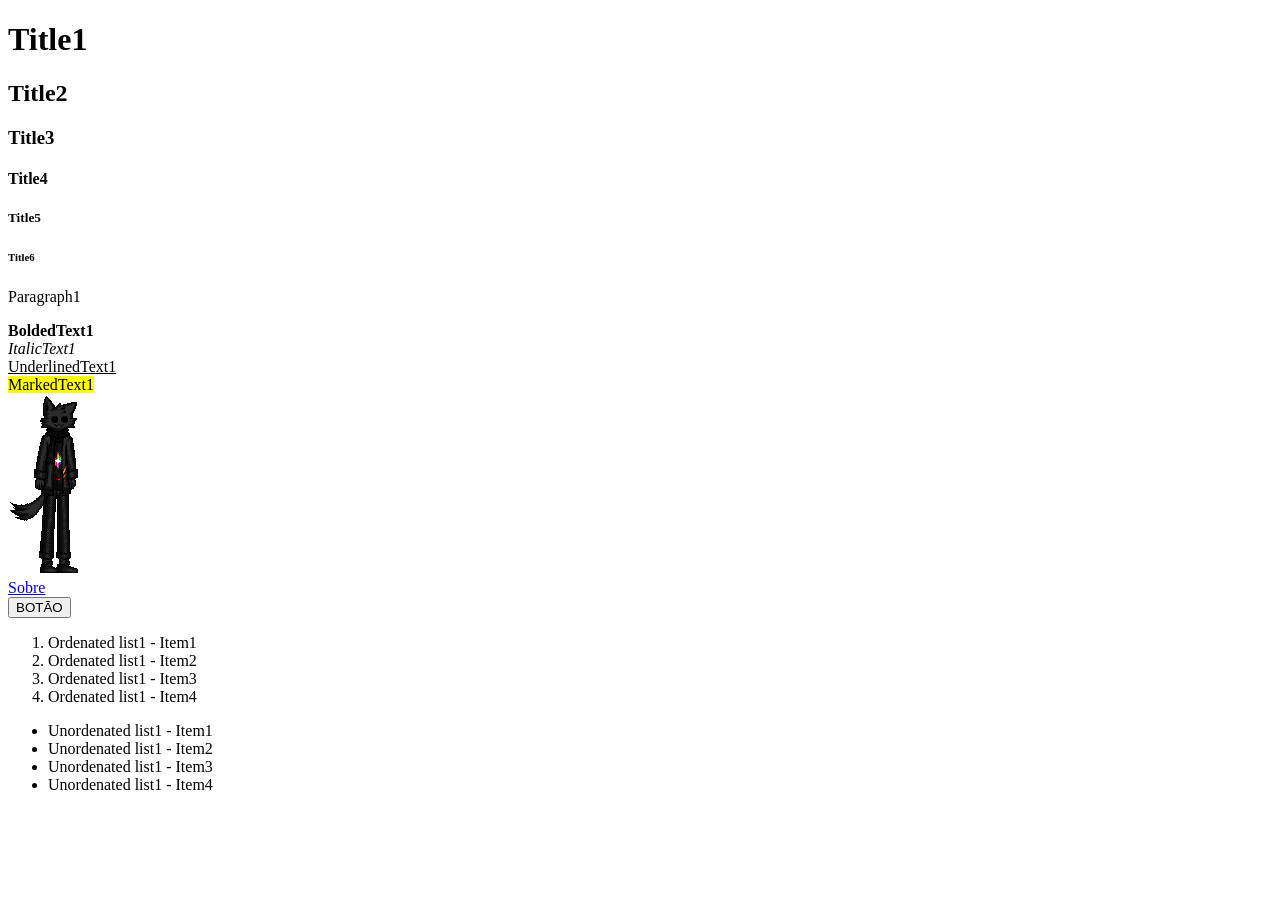
==== redesIII/index.html @ 0a704ab0 "Add files via upload" ====
<!DOCTYPE html>
<html lang="pt-br">
<head>
    <meta charset="UTF-8">
    <meta name="viewport" content="width=device-width, initial-scale=1.0">
    <title>Página web super AWESOME do xXCartaCosva-MRXx</title>
</head>
<body>

    <!--
    
    title: Title        (appears on the tab)
    h1-6: Titles/heads  (does not appear on the tab)
    p: Paragraph

    b: Bolded text
    i: Italic text
    u: Underlined text
    mark: Marked text   (default color: yellow)
    img: Image          (searches from src="[folder/file]" (if image cannot be found, replaces it with text in alt="[text]"))
    a: Hyperlink        (Redirects to the domain in href="", the link's text in taken from text placed between the arrows)
        target="_blank" makes a new tab for the hyperlink instead of replacing the current one
    button: Clickable button
    ol: Ordenated list
    ul: Unordenated list

    br: line break      (equivalent to \n in other languages)

    [anything]*X: Writes [anything] X times instantly, instead of having to write all that one by one
        Example: br*4 writes <br> 4 times instantly

    -->

    <h1>Title1</h1>
    <h2>Title2</h2>
    <h3>Title3</h3>
    <h4>Title4</h4>
    <h5>Title5</h5>
    <h6>Title6</h6>

    <p>Paragraph1</p>
    <b>BoldedText1</b>
    <br>
    <i>ItalicText1</i>
    <br>
    <u>UnderlinedText1</u>
    <br>
    <mark>MarkedText1</mark>
    <br>
    <img src="assets/It's me.png" alt="It's me.png">
    <br>
    <a href="sobre.html" target="_blank">Sobre</a>
    <br>
    <button>BOTÃO</button>
    <br>
    <ol>
        <li>Ordenated list1 - Item1</li>
        <li>Ordenated list1 - Item2</li>
        <li>Ordenated list1 - Item3</li>
        <li>Ordenated list1 - Item4</li>
    </ol>
    <ul>
        <li>Unordenated list1 - Item1</li>
        <li>Unordenated list1 - Item2</li>
        <li>Unordenated list1 - Item3</li>
        <li>Unordenated list1 - Item4</li>
    </ul>

<script src="index.js"></script>
</body>
</html>
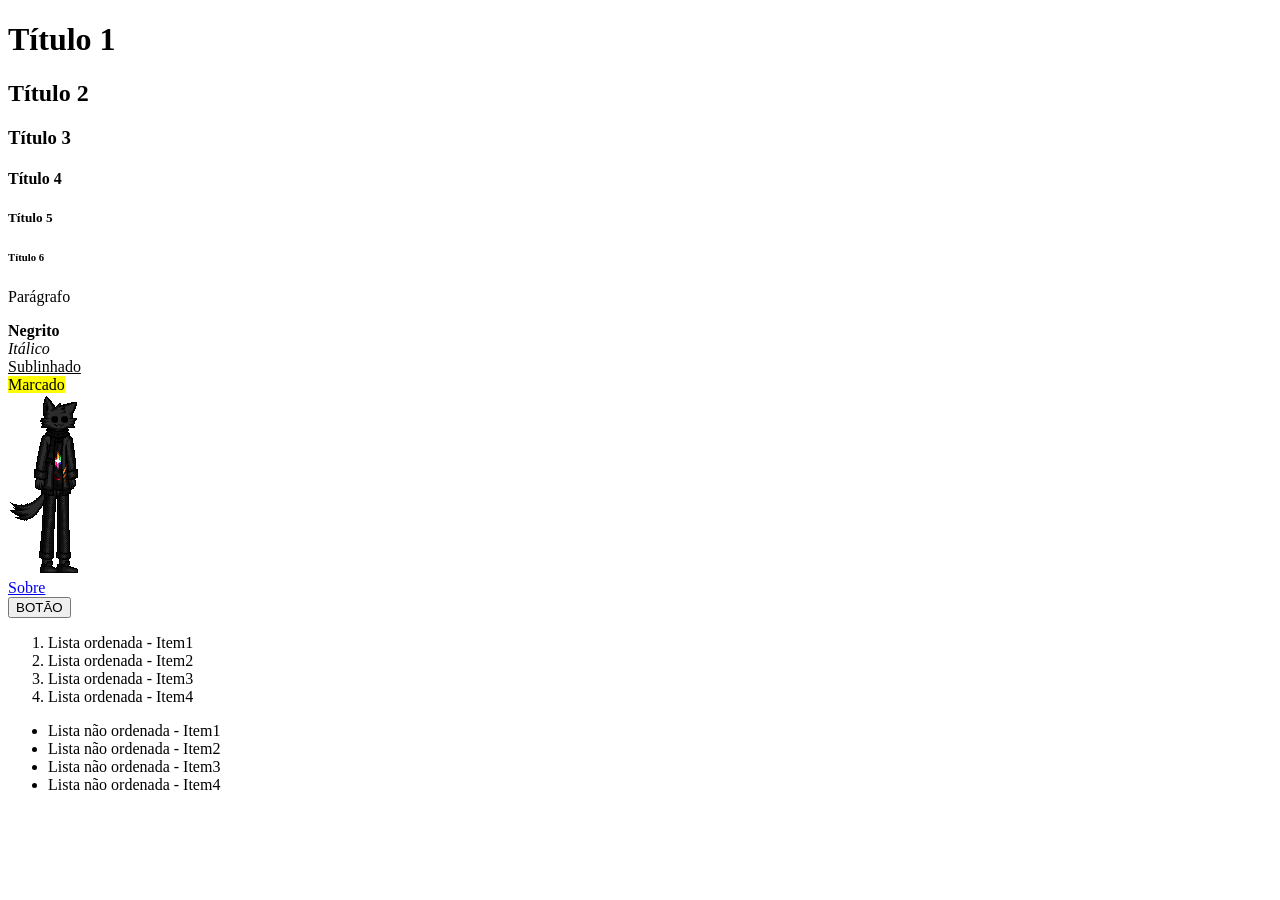
==== commit 3ce4f4c0: "Update index.html" ====
--- a/redesIII/index.html
+++ b/redesIII/index.html
@@ -4,48 +4,57 @@
     <meta charset="UTF-8">
     <meta name="viewport" content="width=device-width, initial-scale=1.0">
     <title>Página web super AWESOME do xXCartaCosva-MRXx</title>
+    <link rel="stylesheet" href="styles/style.css">
 </head>
 <body>
 
     <!--
     
-    title: Title        (appears on the tab)
-    h1-6: Titles/heads  (does not appear on the tab)
-    p: Paragraph
+    title: Título   .    (nome da guia)
+    h1-6: Cabeçalho .    (quanto maior o número menor o tamanho do título)
+    p: Parágrafo.
 
-    b: Bolded text
-    i: Italic text
-    u: Underlined text
-    mark: Marked text   (default color: yellow)
-    img: Image          (searches from src="[folder/file]" (if image cannot be found, replaces it with text in alt="[text]"))
-    a: Hyperlink        (Redirects to the domain in href="", the link's text in taken from text placed between the arrows)
-        target="_blank" makes a new tab for the hyperlink instead of replacing the current one
-    button: Clickable button
-    ol: Ordenated list
-    ul: Unordenated list
+    br: Quebra de linha. (equivalente do \n em outras linguagens)
 
-    br: line break      (equivalent to \n in other languages)
+    b: Negrito.
+    i: Itálico.
+    u: Sublinhado.
+    mark: Marcado.       (amarelo por padrão)
+    
+    img: Imagem.         (busca do campo src="[arquivo]" (se imagem não pode ser encontrada, é trocada com texto em alt="[texto]"))
+    
+    a: Hyperlink.        (Redireciona para o domínio em href="[domínio]", o texto do link é o texto entre a setas)
+        target="_blank" cria uma nova guia em vez de carregar a página em cima da atual.
+    
+    button: Botão.
+    ol: Lista ordenada.
+    ul: Lista não ordenada.
+    li: Item de lista.
+    
+    script: Permite uso de arquivo java.
 
-    [anything]*X: Writes [anything] X times instantly, instead of having to write all that one by one
-        Example: br*4 writes <br> 4 times instantly
+    link: Permite uso de arquivo css.
+
+    [texto]*X: Escreve [texto] X vezes
+        Exemplo: br*4 escreve <br> 4 vezes instantanemente
 
     -->
 
-    <h1>Title1</h1>
-    <h2>Title2</h2>
-    <h3>Title3</h3>
-    <h4>Title4</h4>
-    <h5>Title5</h5>
-    <h6>Title6</h6>
+    <h1>Título 1</h1>
+    <h2>Título 2</h2>
+    <h3>Título 3</h3>
+    <h4>Título 4</h4>
+    <h5>Título 5</h5>
+    <h6>Título 6</h6>
 
-    <p>Paragraph1</p>
-    <b>BoldedText1</b>
+    <p>Parágrafo</p>
+    <b>Negrito</b>
     <br>
-    <i>ItalicText1</i>
+    <i>Itálico</i>
     <br>
-    <u>UnderlinedText1</u>
+    <u>Sublinhado</u>
     <br>
-    <mark>MarkedText1</mark>
+    <mark>Marcado</mark>
     <br>
     <img src="assets/It's me.png" alt="It's me.png">
     <br>
@@ -54,18 +63,18 @@
     <button>BOTÃO</button>
     <br>
     <ol>
-        <li>Ordenated list1 - Item1</li>
-        <li>Ordenated list1 - Item2</li>
-        <li>Ordenated list1 - Item3</li>
-        <li>Ordenated list1 - Item4</li>
+        <li>Lista ordenada - Item1</li>
+        <li>Lista ordenada - Item2</li>
+        <li>Lista ordenada - Item3</li>
+        <li>Lista ordenada - Item4</li>
     </ol>
     <ul>
-        <li>Unordenated list1 - Item1</li>
-        <li>Unordenated list1 - Item2</li>
-        <li>Unordenated list1 - Item3</li>
-        <li>Unordenated list1 - Item4</li>
+        <li>Lista não ordenada - Item1</li>
+        <li>Lista não ordenada - Item2</li>
+        <li>Lista não ordenada - Item3</li>
+        <li>Lista não ordenada - Item4</li>
     </ul>
 
 <script src="index.js"></script>
 </body>
-</html>+</html>
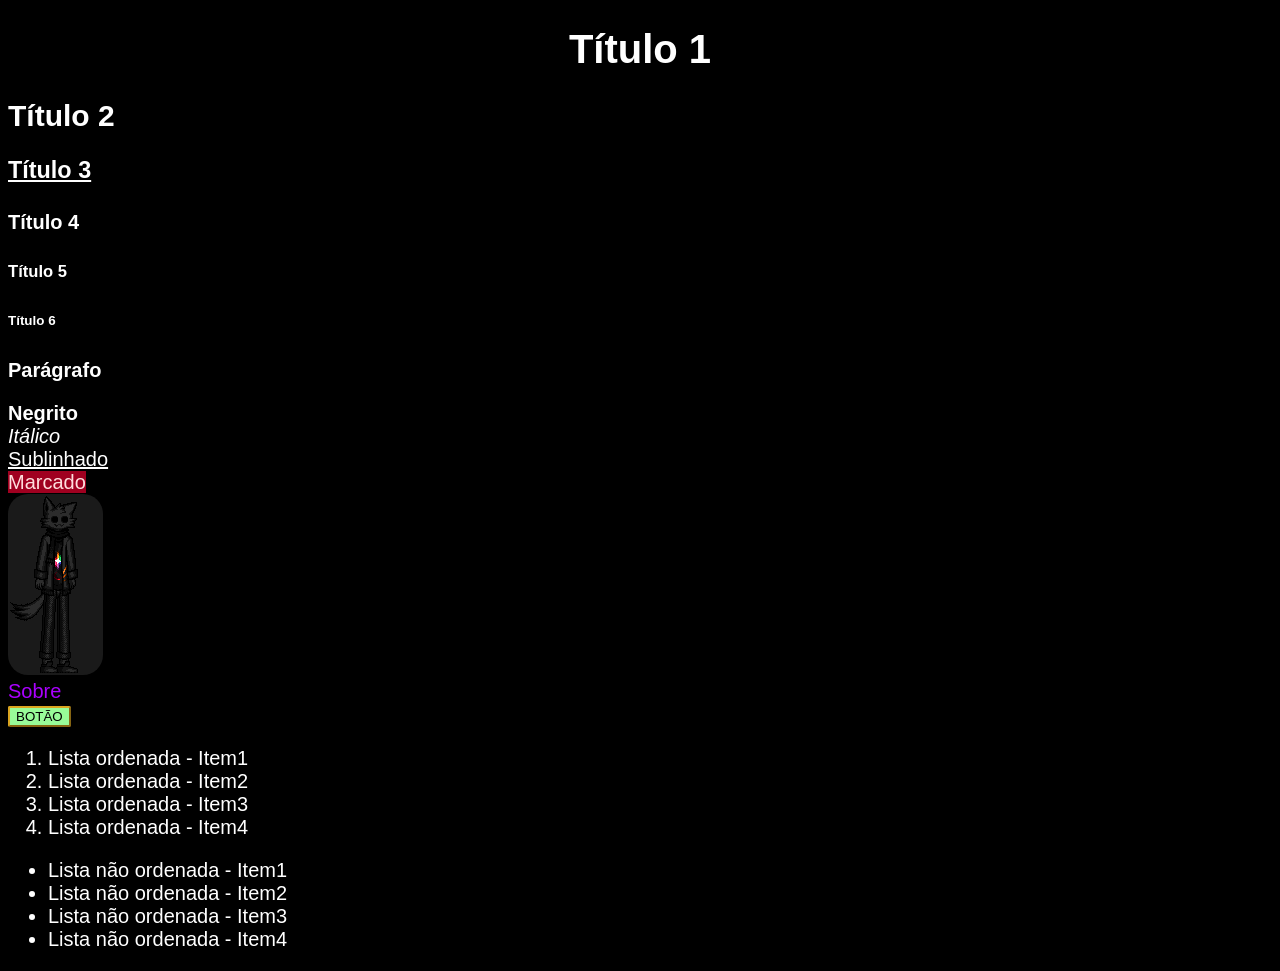
==== commit aa71020a: "Add files via upload" ====
--- a/redesIII/index.html
+++ b/redesIII/index.html
@@ -77,4 +77,4 @@
 
 <script src="index.js"></script>
 </body>
-</html>
+</html>
--- a/redesIII/styles/style.css
+++ b/redesIII/styles/style.css
@@ -0,0 +1,59 @@
+body{ /* Aplica essa propriedades universalmente */
+    background-color: #000000; /* Define a cor de fundo */
+    color: white; /* Define a cor da fonte */
+    font-family: Arial, Helvetica, sans-serif; /* Define as fontes */
+    font-size: 20px; /* Define o tamanho da fonte */
+}
+
+h1{
+    text-align: center; /* Centraliza o texto h1 */
+}
+
+p{
+    font-weight: bold; /* Negrita o texto p */
+}
+
+img{
+    border-radius: 20px;
+    height: 181px;
+}
+
+a{
+    text-decoration: none; /* Remove qualquer decoração de hyperlinks */
+    color: #aa00ff;
+}
+
+h3{
+    text-decoration: underline; /* Sublinha o texto h3 */
+}
+
+mark{
+    background-color: #a00020;
+    color: #ffdddd;
+}
+
+button{
+    background-color: palegreen;
+    color: #000000;
+    border-color: goldenrod;
+    border-radius: 2px;
+}
+
+button:hover{ /* Propriedades do botão quando estiver com o cursor em cima */
+    background-color: mediumseagreen;
+    color: #b0ffb0;
+    border-color: gold;
+    cursor: pointer;
+}
+
+header{
+    background-color: #a00020;
+}
+
+main{
+    background-color: darkcyan;
+}
+
+footer{
+    background-color: #aa00ff;
+}
